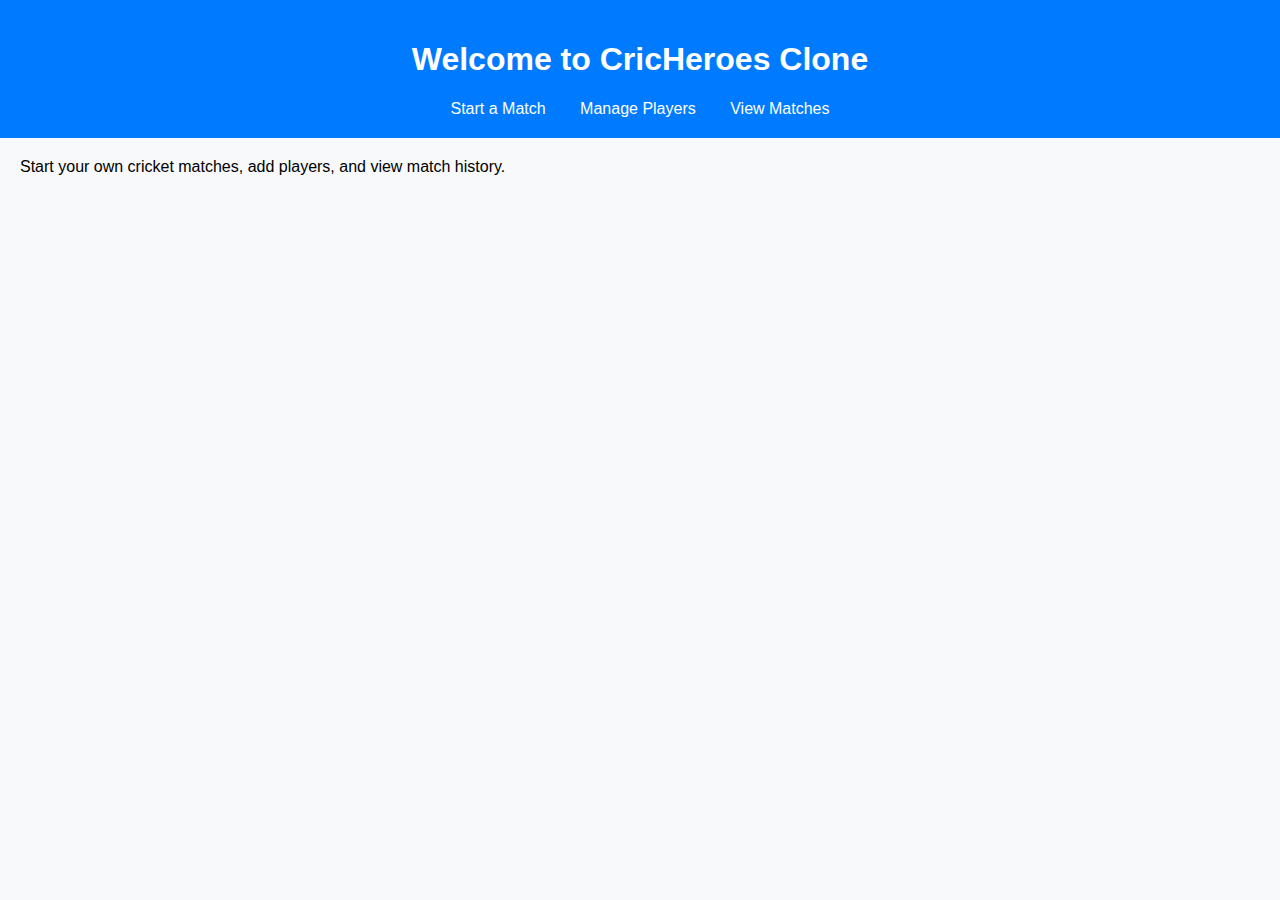
==== index.html @ f291aa63 "Initial commit" ====
<!DOCTYPE html>
<html lang="en">
<head>
  <meta charset="UTF-8" />
  <meta name="viewport" content="width=device-width, initial-scale=1.0" />
  <link rel="stylesheet" href="style.css" />
  <title>CricHeroes Clone</title>
</head>
<body>
  <header>
    <h1>Welcome to CricHeroes Clone</h1>
    <nav>
      <a href="home.html">Start a Match</a>
      <a href="players.html">Manage Players</a>
      <a href="matches.html">View Matches</a>
    </nav>
  </header>
  <section>
    <p>Start your own cricket matches, add players, and view match history.</p>
  </section>
</body>
</html>
---- style.css ----
body {
  font-family: Arial, sans-serif;
  margin: 0;
  padding: 0;
  background-color: #f8f9fa;
}

header {
  background-color: #007bff;
  color: white;
  text-align: center;
  padding: 20px;
}

nav a {
  color: white;
  margin: 0 15px;
  text-decoration: none;
}

section {
  margin: 20px;
}

button {
  background-color: #007bff;
  color: white;
  border: none;
  padding: 10px;
  cursor: pointer;
}

button:hover {
  background-color: #0056b3;
}
.match-card {
  border: 1px solid #ccc;
  padding: 15px;
  margin: 10px 0;
  background-color: #f1f1f1;
  border-radius: 8px;
}
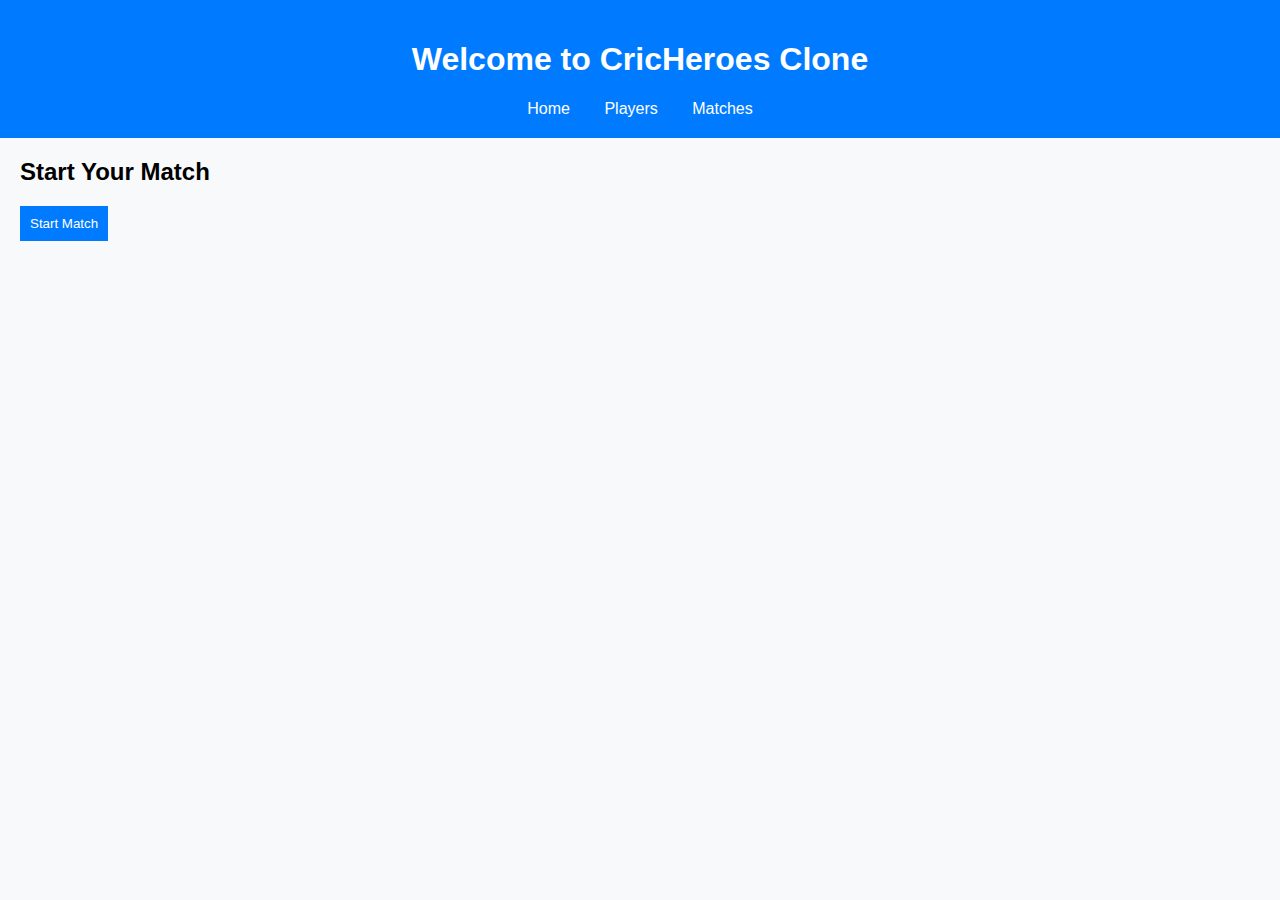
==== commit 6dd01d3d: "Updated HTML, removed .txt files, and added new JS files" ====
--- a/index.html
+++ b/index.html
@@ -4,19 +4,24 @@
   <meta charset="UTF-8" />
   <meta name="viewport" content="width=device-width, initial-scale=1.0" />
   <link rel="stylesheet" href="style.css" />
-  <title>CricHeroes Clone</title>
+  <title>Home - CricHeroes Clone</title>
 </head>
 <body>
   <header>
     <h1>Welcome to CricHeroes Clone</h1>
     <nav>
-      <a href="home.html">Start a Match</a>
-      <a href="players.html">Manage Players</a>
-      <a href="matches.html">View Matches</a>
+      <a href="home.html">Home</a>
+      <a href="players.html">Players</a>
+      <a href="matches.html">Matches</a>
     </nav>
   </header>
-  <section>
-    <p>Start your own cricket matches, add players, and view match history.</p>
+
+  <section id="home">
+    <h2>Start Your Match</h2>
+    <button onclick="startMatch()">Start Match</button>
   </section>
+
+  <!-- Load the script using type="module" for ES6 support -->
+  <script src="script.js" type="module"></script>
 </body>
 </html>
